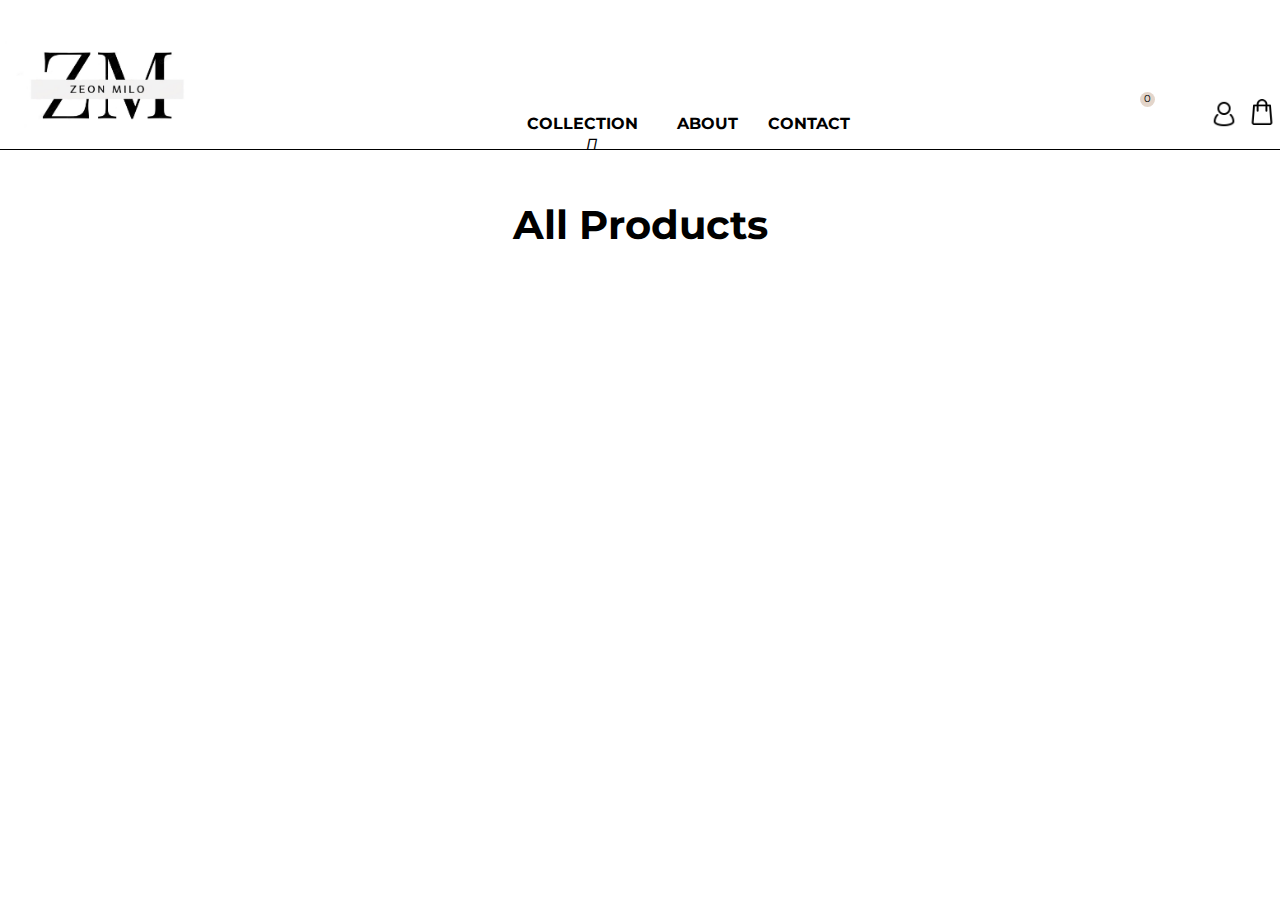
==== allProductsPage.html @ 49925fd9 "Added-Title-to-AllProductsPage" ====
<!DOCTYPE html>
<html lang="en">
<head>
    <meta charset="UTF-8">
    <meta http-equiv="X-UA-Compatible" content="IE=edge">
    <meta name="viewport" content="width=device-width, initial-scale=1.0">
    
    <script type='module' defer src="./js/allProductPage.js"></script>
    
    <link rel="stylesheet" href="./css/common.css">
    <link rel="stylesheet" href="./css/allProductsPage.css">

    <!-- Fonts -->
    <link rel="preconnect" href="https://fonts.googleapis.com">
    <link rel="preconnect" href="https://fonts.gstatic.com" crossorigin>
    <link href="https://fonts.googleapis.com/css2?family=Montserrat:wght@300&display=swap" rel="stylesheet">
    <link rel="stylesheet" href="https://cdnjs.cloudflare.com/ajax/libs/font-awesome/4.7.0/css/font-awesome.min.css">
    <link rel="stylesheet" href="https://use.fontawesome.com/releases/v5.15.4/css/all.css" integrity="sha384-DyZ88mC6Up2uqS4h/KRgHuoeGwBcD4Ng9SiP4dIRy0EXTlnuz47vAwmeGwVChigm" crossorigin="anonymous">

    <title>Zeon Milo</title>
</head>
<body>
    <header>
        <div class="loggedInUser none"></div>
        <nav class="containerHeader">
            <li class="logoHeader"><a href="./index.html"><img src="/assets/icons/logoCropped.png" alt="zmLogo"></a></li>
            <div class="contactDiv">
                <li id="menu">COLLECTION
                    <i class="fas fa-angle-down"></i>
                    <ul id="dropdown">
                        <li><a href="allProductsPage.html">ALL PRODUCTS</a></li>
                    </ul>
                </li>
                <li><a href="#contact">ABOUT</a></li>
                <li><a href="#socialMedia">CONTACT</a></li>
            </div>
            <div class="qty"></div>
            <div class="icons">
                <li><a class="loginIcon" href="./login.html"><img src="/assets/icons/account.png" alt="account" id='accountIcon'></a></li>
                <li><a href="./cartPage.html"><img src="/assets/icons/shop-bag.png" alt="cartIcon" id='cartIcon'></a></li>
                <div class="adminIcons none">
                    <li><a class="adminSetting" href="./myProfile.html"><img src="/assets/icons/admin.png" title="Admin settings" alt="adminIcon" id='adminIcon'></a></li>
                    <li><a class="myOrders" href="./myProfile.html"><img src="/assets/icons/orders.png" title="My orders" alt="orderIcon" id='orderIcon'></a></li>
                    <li><a class="logOut" href="./login.html"><img src="/assets/icons/logout.png" title="Log out" alt="logOutIcon" id='logOutIcon'></a></li>
                </div>
            </div>
        </nav>
    </header>

        <main> 


        </main>


</body>
</html>
---- css/common.css ----
*{
    box-sizing: border-box;
    margin: 0px;
    padding: 0px; 
}

:root {
    --color1: #EDEDE9;
    --color2: #D6CCC2;
    --color3: #F5EBE0;
    --color4: #E3D5CA;
    --color5: #D5BDAF;
    --primaryFont: 'Montserrat', sans-serif;
}

body {
    font-family: var(--primaryFont);
    color: black; 
    min-height: 100vh;
}

header {
    position: relative;
    top: 0px;
    left: 0px;
    right: 0px;
    height: 150px;
    width: 100vw;

    display: flex;
    flex-direction: column;
    border-bottom: 1px solid black; 
    background-color: white;
    justify-content: space-between;
}


.logoHeader img {
    max-width: 200px;
    padding-top: 35px;
}
 
.containerHeader {
    width: 100%; 
    display: flex;
    align-items: flex-end;
    justify-content: space-between;
}
 
/* Parent to dropdown */ 
#menu { 
    position: relative; 
    width: 130px;
    text-align: center;
    cursor: pointer;
    padding-right: 15px;
}

.contactDiv {
    display: flex;
    align-items: center;
    justify-content: center;
    padding-right: 50px;
    width: 4em;
    gap: 20px;
    font-weight: bold;
}

.hamburgerMenu {
    display: none;
    cursor: pointer;       
}

.bar {
    display: block;
    width: 25px;
    height: 3px;
    margin: 5px auto;
    -webkit-transition: all 0.3s ease-in-out;
    transition: all 0.3s ease-in-out;
    background-color: black;
}

.icons {
    display: flex;
    flex-direction: row;
    justify-content: flex-end;
    width: 4em;
    margin-top: 70px;
}

.allIcons {
    padding-right: 100px;
}

.fas {
    position: absolute;
    padding-left: 5px;
    padding-top: 2px;
}
 
/* Child to menu*/
#dropdown {
    display: none;
    position: absolute;
    width: 100%;
}

.loggedInUser {
    display: flex;
    position: fixed;
    right: 0px;
    top: 0px;
}

.loggedInUser p {
    padding-top: 2px;
    padding-right: 5px;
}
 
#dropdown.active {
    display: block;
}
 
ul, li {
    list-style: none;
    color: black;
    background-color: white;
    
}
 
li {
    color: black; 
    text-decoration: none;
    padding: 5px;
    transition: all 0.8s ease;
}

a {
    color: black; 
    text-decoration: none;
    transition: all 0.8s ease;

}

.adminIcons {
    display: flex;
}


#accountIcon {
    height: 30px;
    width: 30px; 
}

#cartIcon {
    height: 26px;
    width: 26px; 
}

#adminIcon {
    height: 26px;
    width: 26px; 
}

#orderIcon {
    height: 26px;
    width: 26px; 
}

#logOutIcon {
    height: 26px;
    width: 26px; 
}

.qty {
    display: flex;
    position: absolute;
    justify-content: center;
    width: 15px;
    height: 15px;
    right:125px;
    top:92px;
    font-size: 10px;
    border-radius: 50%;
    background-color: #E3D5CA;
}

.qtyAdmin {
    right: 247px;
}

.qtyCustomer {
    right: 212px;
}

/* main {
    margin-top: 140px;
    height: unset;
    display: flex;
    flex-direction: column;
    justify-content: center;
    align-items: center;
    flex-wrap: wrap;
    padding-bottom: 30px;
    padding-left: 10px;
    padding-right: 10px;
} */

/* main {
    display: flex;
    flex-direction: column;
    margin-top: 130px; 
    width: 100%;
    height: 100vh;
    background-color: white;
    } */




footer { 
    position: relative;
    bottom: 0px;
    left: 0px;
    right: 0px;
    height: 150px;
}

.footerDiv {
    position: relative; 
    display: flex;
    flex-direction: row;
    justify-content: space-around; 
    align-items: center;    
}

.logoFooter img {
    max-width: 200px;
    margin-right: 40px;
    margin-top: 20px;
}

.contactIcon {
    padding-left: 0px;
    padding-top: 20px;
}

.copy {
    font-size: 14px;
    text-align: center;
    padding-bottom: 5px;
}


.none {
    display: none;
}


/* smartphones, portrait iPhone, portrait 480x320 phones (Android) */ 
@media screen and (max-width:320px) { 
    
    .logoHeader img {
        max-width: 150px;
    }        

}

/* smartphones, Android phones, landscape iPhone */
@media screen and (max-width: 480px) { 

    .logoHeader img {
        max-width: 150px;
    }        

}

/* portrait tablets, portrait iPad, e-readers (Nook/Kindle), landscape 800x480 phones (Android) */ 
@media screen and (max-width:600px) { 
    
    .logoHeader img {
        width: 170px;
    }        

    header {
        height: 130px;
    }

    .some.hidden {
        display: none;
    }

    .contactInfo.hidden {
        display: none;
    }

    .logoFooter img {
        width: 100px;
    }

    .copy {
        font-size: 10px;
    }
}

/* tablet, landscape iPad, lo-res laptops ands desktops */ 
@media screen and (max-width:800px) {
 
    .logoHeader img {
        max-width: 200px;
    }    

/* Hamburgermeny */

    .hamburgerMenu {
        display: block; 
        flex-grow: auto;
    }

    .hamburgerMenu {
        display: block;
        padding-left: 40px;
        padding-bottom: 40px;
    }

    .hamburgerMenu.active .bar:nth-child(2) {
        opacity: 0;
    }
    .hamburgerMenu.active .bar:nth-child(1) {
        transform: translateY(8px) rotate(45deg)
    }
    .hamburgerMenu.active .bar:nth-child(3) {
        transform: translateY(-8px) rotate(-45deg);
    }

    .contactDiv {
        position: absolute;
        left: -100%;
        top: 100px;
        flex-direction: column;
        align-items: flex-start;
        flex-basis: 100px;
        background-color: #D5BDAF;
        width: 20%;
        object-fit: contain;

        transition: 0.3s;
        padding: 10px;
    }

    /* Fortsätt med att få hela boxen anpassad. flex?  */
  /*   ul, li {
        width: 20%;
        background-color: white;   
    }

    #menu.nav-item {
    } */

    .nav-item {        
        margin: 16px 0;
    }

    .contactDiv.active {
        left: 0;
    }

    #accountIcon {
        height: 27px;
        width: 27px; 
    }
    
    #cartIcon {
        height: 22px;
        width: 22px; 
    }

    .allIcons {
        padding-right: 20px;
    }

}

/* tablet, landscape iPad, lo-res laptops ands desktops */ 
/* @media screen and (max-width:1100px) { */
    

/* tablet, landscape iPad, lo-res laptops ands desktops */ 
@media screen and (max-width:1200px) {
    
    .allIcons {
        padding-right: 30px;
    }

    .qty {
        right: 45px;
    } 
}
---- css/allProductsPage.css ----
* {
    margin: 0;
    box-sizing: border-box;
}

/* main {
    /* display: flex;
    justify-content: center;
    align-items: center; */


.allproductsDiv {

    display: flex;
    flex-direction: row;
    flex-wrap: wrap;
    justify-content: center;
    align-items: center;

}

.titleOfAllProducts {
    display: flex;
    width: 100%;
    justify-content: center;
    align-items: center;
    font-size: 40px;
    padding-top: 50px;
    padding-bottom: 20px;

}

.collectionImage {
    width: 100%;
    height: 300px;
    object-fit: contain;
    
}



.productContainer {

    width: 25%;

    display: flex;

    flex-direction: column;

    margin: 40px;

    padding-top: 40px;

    justify-content: center;

    align-items: center;

    cursor: pointer;


}

.productTitle {
    margin-top: 40px;
    text-align: center;
}

.productUnitPrice {
    font-size: 20px;
    margin-top: 15px; 
    padding-bottom: 0;
    text-align: center;
    
}

p {
    text-align: center;
    font-size: 20px;
    margin-top: 10px;
}



/* portrait tablets, portrait iPad, e-readers (Nook/Kindle), landscape 800x480 phones (Android) */ 
@media screen and (max-width:979px) { 
    .productContainer {
        width: 20%;
        margin-top: 0;
    }
    .collectionImage {
        height: 250px;
    }

    .productTitle {
        margin-top: 5px;
        font-size: 15px;
    }


    .productUnitPrice {
        font-size: 15px;
    }

    p {
        font-size: 12px;
        margin-top: 10px; 
        padding-bottom: 10px;
    }

}

/* portrait tablets, portrait iPad */
@media screen and (max-width: 599px) { 

    .productContainer {
        width: 30%;
        margin-top: 0;
    }
    .collectionImage {
        height: 140px;
    }

    .productContainer {
        width: 30%;
    }

    .collectionImage {
        height: 150px;
    }

    .productTitle {
        margin-top: 0;
    }

    .productTitle {
        margin-top: 10px;
        font-size: 10px;
    }


    .productUnitPrice {
        font-size: 10px;
    }

    p {
        font-size: 8px;
        margin: 8px; 
        padding-bottom: 10px;
    }
}

/* smartphones, portrait iPhone, portrait 340x320 phones (Android) */ 
@media screen and (max-width:390px) { 
    .productContainer {
        width: 25%;
    }
    .collectionImage {
        width: 150px;
        /*height: 150px; */
    }

    .productTitle {
        margin-top: 0;
    }

    .productTitle {
        margin-top: 10px;
        font-size: 8px;
    }


    .productUnitPrice {
        font-size: 8px;
    }

    p {
        font-size: 5px;
        margin: 5px; 
        
    }

}
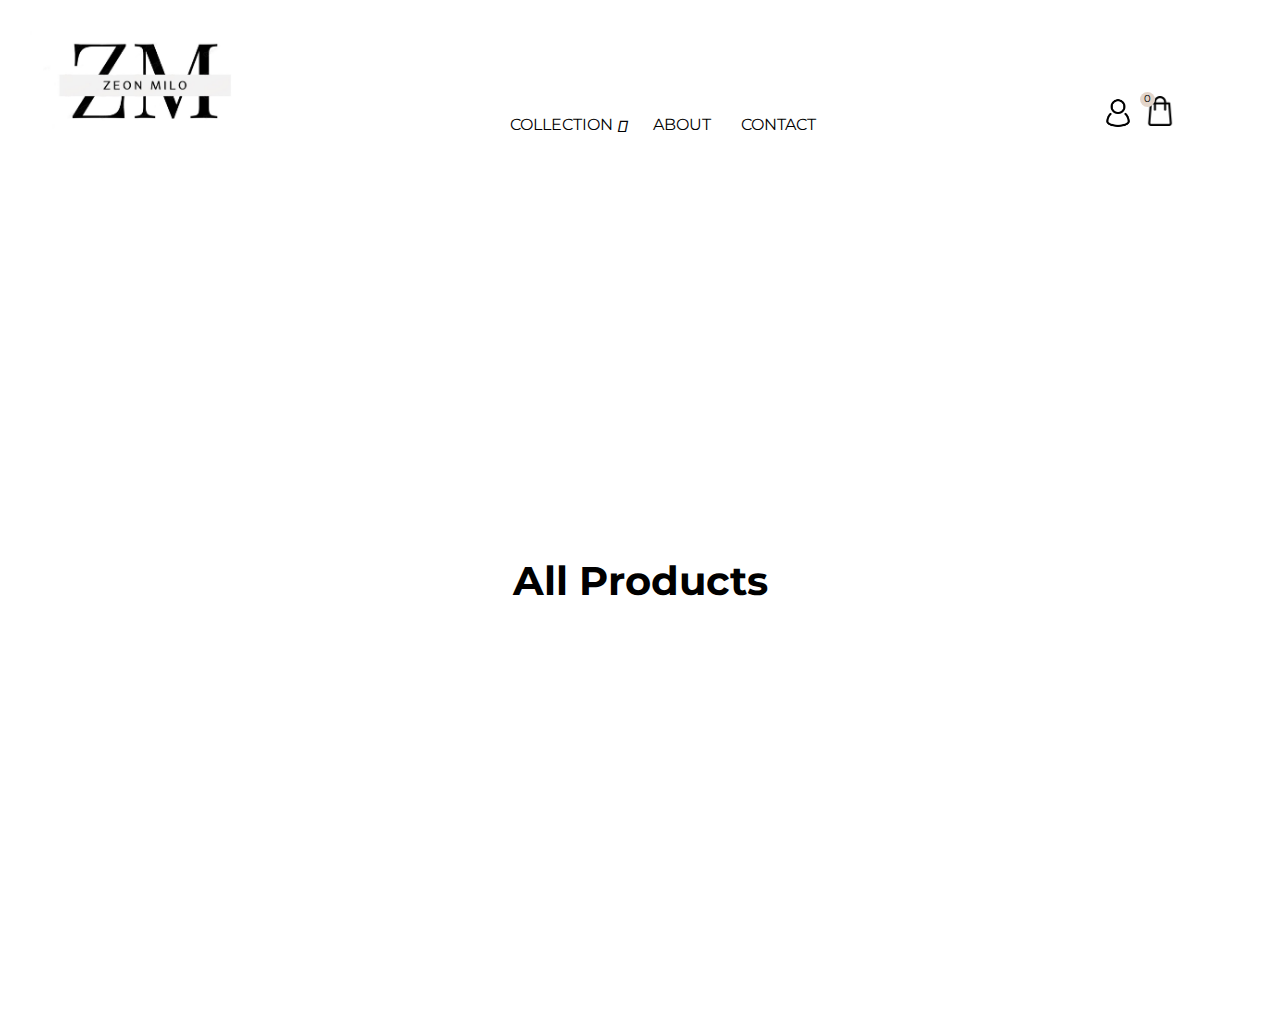
==== commit f3db06b8: "Worked with header and startpage. Removed unnecessary code" ====
--- a/allProductsPage.html
+++ b/allProductsPage.html
@@ -8,6 +8,7 @@
     <script type='module' defer src="./js/allProductPage.js"></script>
     
     <link rel="stylesheet" href="./css/common.css">
+    <link rel="stylesheet" href="./css/startPage.css">
     <link rel="stylesheet" href="./css/allProductsPage.css">
 
     <!-- Fonts -->
@@ -20,7 +21,47 @@
     <title>Zeon Milo</title>
 </head>
 <body>
+
     <header>
+        <div class="loggedInUser none"></div>
+            <nav class="containerHeader">
+                <div class="hamburgerMenu">
+                    <span class="bar"></span>
+                    <span class="bar"></span>
+                    <span class="bar"></span>
+                </div>
+                <div class="logo">
+                    <li class="logoHeader"><a href="./index.html"><img src="/assets/icons/logoCropped.png" alt="zmLogo"></a></li>
+                </div>
+        
+                <ul class="contactDiv">
+                    <li class="nav-item" id="menu">COLLECTION
+                    <i class="fas fa-angle-down"></i>
+                        <ul id="dropdown">
+                            <li><a class="nav-item" href="allProductsPage.html">ALL PRODUCTS</a></li>
+                        </ul>
+                    </li>
+                    <li><a class="nav-item" href="#contact">ABOUT</a></li>
+                    <li><a class="nav-item" href="#socialMedia">CONTACT</a></li>
+                </ul>
+        
+                <div class="allIcons">
+                    <div class="qty"></div>
+                        <div class="icons">
+                            <li><a class="loginIcon" href="./login.html"><img src="/assets/icons/account.png" alt="account" id='accountIcon'></a></li>
+                            <li><a href="./cartPage.html"><img src="/assets/icons/shop-bag.png" alt="cartIcon" id='cartIcon'></a></li>                    
+                        
+                        <div class="adminIcons none">
+                            <li><a class="adminSetting" href="./myProfile.html"><img src="/assets/icons/admin.png" title="Admin settings" alt="adminIcon" id='adminIcon'></a></li>
+                            <li><a class="myOrders" href="./myProfile.html"><img src="/assets/icons/orders.png" title="My orders" alt="orderIcon" id='orderIcon'></a></li>
+                            <li><a class="logOut" href="./login.html"><img src="/assets/icons/logout.png" title="Log out" alt="logOutIcon" id='logOutIcon'></a></li>
+                        </div>
+                    </div>
+                </div>
+            </nav>  
+    </header>
+    
+  <!--   <header>
         <div class="loggedInUser none"></div>
         <nav class="containerHeader">
             <li class="logoHeader"><a href="./index.html"><img src="/assets/icons/logoCropped.png" alt="zmLogo"></a></li>
@@ -45,7 +86,7 @@
                 </div>
             </div>
         </nav>
-    </header>
+    </header> -->
 
         <main> 
 
--- a/css/common.css
+++ b/css/common.css
@@ -25,20 +25,20 @@
     top: 0px;
     left: 0px;
     right: 0px;
-    height: 150px;
+    height: 130px;
     width: 100vw;
 
     display: flex;
     flex-direction: column;
-    border-bottom: 1px solid black; 
     background-color: white;
     justify-content: space-between;
 }
 
 
 .logoHeader img {
-    max-width: 200px;
-    padding-top: 35px;
+    max-width: 250px;
+    padding-top: 25px;
+    padding-left: 25px;
 }
  
 .containerHeader {
@@ -51,7 +51,7 @@
 /* Parent to dropdown */ 
 #menu { 
     position: relative; 
-    width: 130px;
+    width: 150px;
     text-align: center;
     cursor: pointer;
     padding-right: 15px;
@@ -64,7 +64,6 @@
     padding-right: 50px;
     width: 4em;
     gap: 20px;
-    font-weight: bold;
 }
 
 .hamburgerMenu {
@@ -74,9 +73,9 @@
 
 .bar {
     display: block;
-    width: 25px;
+    width: 35px;
     height: 3px;
-    margin: 5px auto;
+    margin: 7px auto;
     -webkit-transition: all 0.3s ease-in-out;
     transition: all 0.3s ease-in-out;
     background-color: black;
@@ -99,7 +98,8 @@
     padding-left: 5px;
     padding-top: 2px;
 }
- 
+
+
 /* Child to menu*/
 #dropdown {
     display: none;
@@ -107,18 +107,6 @@
     width: 100%;
 }
 
-.loggedInUser {
-    display: flex;
-    position: fixed;
-    right: 0px;
-    top: 0px;
-}
-
-.loggedInUser p {
-    padding-top: 2px;
-    padding-right: 5px;
-}
- 
 #dropdown.active {
     display: block;
 }
@@ -141,37 +129,50 @@
     color: black; 
     text-decoration: none;
     transition: all 0.8s ease;
-
-}
-
+}
+
+.loggedInUser {
+    display: flex;
+    position: fixed;
+    right: 0px;
+    top: 0px;
+}
+
+.loggedInUser p {
+    padding-top: 2px;
+    padding-right: 5px;
+}
+ 
 .adminIcons {
     display: flex;
 }
 
 
 #accountIcon {
+    height: 34px;
+    width: 34px; 
+}
+
+#cartIcon {
     height: 30px;
     width: 30px; 
 }
 
-#cartIcon {
-    height: 26px;
-    width: 26px; 
-}
+/* Dessa är ej stylade responsivt */
 
 #adminIcon {
-    height: 26px;
-    width: 26px; 
+    height: 34px;
+    width: 34px; 
 }
 
 #orderIcon {
-    height: 26px;
-    width: 26px; 
+    height: 34px;
+    width: 34px; 
 }
 
 #logOutIcon {
-    height: 26px;
-    width: 26px; 
+    height: 34px;
+    width: 34px; 
 }
 
 .qty {
@@ -195,64 +196,49 @@
     right: 212px;
 }
 
-/* main {
-    margin-top: 140px;
-    height: unset;
-    display: flex;
-    flex-direction: column;
-    justify-content: center;
-    align-items: center;
-    flex-wrap: wrap;
-    padding-bottom: 30px;
-    padding-left: 10px;
-    padding-right: 10px;
-} */
-
-/* main {
-    display: flex;
-    flex-direction: column;
-    margin-top: 130px; 
-    width: 100%;
-    height: 100vh;
-    background-color: white;
-    } */
-
-
-
-
-footer { 
+/* footer { 
     position: relative;
     bottom: 0px;
     left: 0px;
     right: 0px;
-    height: 150px;
-}
+    height: 250px;
+} */
 
 .footerDiv {
     position: relative; 
     display: flex;
     flex-direction: row;
     justify-content: space-around; 
-    align-items: center;    
+    align-items: center;
+
+    height: 200px;  
 }
 
 .logoFooter img {
-    max-width: 200px;
-    margin-right: 40px;
-    margin-top: 20px;
-}
-
-.contactIcon {
-    padding-left: 0px;
+    max-width: 250px;
+    padding-right: 40px;
     padding-top: 20px;
 }
 
+.fab {
+    color: #D5BDAF;
+    height: 34px;
+    width: 34px; 
+    text-align: center;
+}
+ 
+
+.some {
+    text-align: center;
+}
+
 .copy {
-    font-size: 14px;
+    font-size: 16px;
     text-align: center;
-    padding-bottom: 5px;
-}
-
+    background-color: #fffcf8;
+    padding-top: 30px;
+    padding-bottom: 30px;
+}
 
 .none {
     display: none;
@@ -288,20 +274,20 @@
         height: 130px;
     }
 
-    .some.hidden {
+/*     .some.hidden {
         display: none;
-    }
-
-    .contactInfo.hidden {
+    } */
+
+  /*   .contactInfo.hidden {
         display: none;
-    }
+    } */
 
     .logoFooter img {
-        width: 100px;
+        width: 150px;
     }
 
     .copy {
-        font-size: 10px;
+        font-size: 14px;
     }
 }
 
@@ -310,55 +296,57 @@
  
     .logoHeader img {
         max-width: 200px;
+        padding-top: 0px;
     }    
 
+    header {
+        justify-content: space-around;
+    }
+
 /* Hamburgermeny */
+
+#menu {
+    text-align: start;
+}
 
     .hamburgerMenu {
         display: block; 
-        flex-grow: auto;
     }
 
     .hamburgerMenu {
         display: block;
         padding-left: 40px;
-        padding-bottom: 40px;
     }
 
     .hamburgerMenu.active .bar:nth-child(2) {
         opacity: 0;
     }
     .hamburgerMenu.active .bar:nth-child(1) {
-        transform: translateY(8px) rotate(45deg)
+        transform: translateY(10px) rotate(49deg)
     }
     .hamburgerMenu.active .bar:nth-child(3) {
-        transform: translateY(-8px) rotate(-45deg);
+        transform: translateY(-10px) rotate(-49deg);
+    }
+
+    .containerHeader {
+        align-items: center;
     }
 
     .contactDiv {
         position: absolute;
         left: -100%;
-        top: 100px;
+        top: 80px;
         flex-direction: column;
         align-items: flex-start;
-        flex-basis: 100px;
-        background-color: #D5BDAF;
-        width: 20%;
+
+        background-color: white;
+        width: 170px;
         object-fit: contain;
 
         transition: 0.3s;
         padding: 10px;
     }
 
-    /* Fortsätt med att få hela boxen anpassad. flex?  */
-  /*   ul, li {
-        width: 20%;
-        background-color: white;   
-    }
-
-    #menu.nav-item {
-    } */
-
     .nav-item {        
         margin: 16px 0;
     }
@@ -367,34 +355,40 @@
         left: 0;
     }
 
+    /* Icons */
+
     #accountIcon {
-        height: 27px;
-        width: 27px; 
-    }
-    
+        height: 34px;
+        width: 34px;    
+    }
+
     #cartIcon {
-        height: 22px;
-        width: 22px; 
-    }
-
-    .allIcons {
-        padding-right: 20px;
-    }
-
-}
-
-/* tablet, landscape iPad, lo-res laptops ands desktops */ 
-/* @media screen and (max-width:1100px) { */
-    
+        height: 30px;
+        width: 30px;    
+    }
+
+    .icons {
+        margin-top: 0px;
+    }
+    
+    .qty {
+        top: 43px;
+    }
+
+    .logoFooter img {
+        width: 200px;
+    }
+}
+ 
 
 /* tablet, landscape iPad, lo-res laptops ands desktops */ 
 @media screen and (max-width:1200px) {
     
     .allIcons {
-        padding-right: 30px;
+        padding-right: 40px;
     }
 
     .qty {
-        right: 45px;
+        right: 60px;
     } 
 }
--- a/css/startPage.css
+++ b/css/startPage.css
@@ -0,0 +1,248 @@
+
+/* Ta bort?? */
+main {
+  height: 100vh;
+  display: flex;
+  justify-content: flex-start;
+  align-items: center;
+  flex-wrap: wrap;
+  padding-bottom: 30px;
+}
+
+
+/* Hero-carousel */
+
+.gallery {
+	display: grid;
+	grid-template-columns: repeat(10, 80vw);
+	grid-template-rows: 1fr;
+	grid-column-gap: 1rem;
+	grid-row-gap: 1rem;
+	overflow: scroll;
+
+  background-color: white;
+	height: 70vh;
+  padding: 2rem;
+
+	scroll-snap-type: both mandatory;
+	scroll-padding: 1rem;
+  object-fit: scale-down;
+  cursor: pointer;
+}
+
+.gallery::-webkit-scrollbar {
+  display: none;
+}
+
+.active {
+	scroll-snap-type: unset;
+}
+
+.carousel {
+	scroll-snap-align: center;
+	display: inline-block;
+	border-radius: 3px;
+	font-size: 0;
+}
+
+#photo1 {
+    background-image:url("./../assets/abKnowledge.jpg");
+    background-size: cover;
+    height: 100%;
+    width: 100%
+}
+
+#photo2 {
+    background-image:url("./../assets/womanStrongBianca2.jpg");
+    background-size: cover;
+   
+    object-fit: scale-down;
+}
+
+#photo3 {
+    background-image:url("./../assets/figSometimesIFeelTransparent.jpg");
+    background-size: cover;
+    height: 100%;
+    width: 100%
+}
+
+#photo4 {
+    background-image:url("./../assets/wildCountryDreams.png");
+    background-size: cover;
+    height: 100%;
+    width: 100%
+}
+
+#photo5 {
+    background-image:url("./../assets/figDylan.JPG");
+    background-size: cover;
+    height: 100%;
+    width: 100%
+}
+
+.centered {
+    position: absolute;
+    top: 50%;
+    left: 50%;
+    transform: translate(-50%, -50%);
+  }
+
+/* Hero slutar */
+
+/* News image section */
+.h1 {
+  display: inline-block;
+  text-align: center;
+  width: 100%;
+  padding-top: 30px;
+  background-color: #EDEDE9;
+}
+
+.imageDiv {
+  display: block;
+  width: 100%;
+  overflow-y: auto;
+  /* overflow:auto; */
+  padding: 40px 40px;
+  background-color: #EDEDE9;
+  cursor: pointer;
+}
+
+.imageDiv::-webkit-scrollbar {
+  display: none;
+}
+
+.imageSlider {
+  display: block; 
+  white-space: nowrap; 
+}
+
+.imageScroller {
+  display: inline-block;
+  margin-right: 40px;
+}
+
+.imageScroller img {
+  width: 250px; 
+  max-height: 300px;
+  min-height: 300px;
+}
+
+/* News slutar */
+
+/* Style for Newsletter */
+
+.container {
+  display: flex;
+  justify-content: center;
+  align-items: center;
+  flex-direction: column;
+  letter-spacing: 2.1px;
+  padding-top: 25px; 
+  
+}
+
+p {
+  letter-spacing: 0px;
+  padding-top: 25px;
+}
+
+form {
+  position: relative;
+  font-family: Arial;
+  padding: 20px;
+  background-color: #f5ebe0;
+}
+
+.newsLetterContainer {
+  display: flex;
+  align-items: center;
+  justify-content: center;
+  padding: 25px;
+}
+
+.newsLetter {
+  padding: 2px;
+  background-color: white;
+}
+
+
+input[type=text] {
+  width: 20%;
+  padding: 12px;
+  margin: 8px 10px;
+  display: inline-block;
+  border: 1px solid #ccc;
+  box-sizing: border-box;
+}
+
+input[type=submit] {
+  width: 10%;
+  padding: 12px;
+  margin: 10px 0;
+  display: inline-block;
+  border: 1px solid #ccc;
+  box-sizing: border-box;
+  font-weight: bold;
+  letter-spacing: 2.1px;
+}
+
+input[type=submit] {
+  background-color: #d5bdaf; 
+  color: white;
+  border: none;
+}
+
+input[type=submit]:hover {
+  opacity: 0.8;
+  cursor: pointer;
+}
+
+
+.none {
+  display: none;
+}
+/* End of Style for Newsletter */ 
+
+
+
+/* smartphones, portrait iPhone, portrait 480x320 phones (Android) */ 
+@media screen and (max-width:320px) { 
+     
+
+}
+
+/* smartphones, Android phones, landscape iPhone */
+@media screen and (max-width: 480px) { 
+ 
+
+}
+
+/* portrait tablets, portrait iPad, e-readers (Nook/Kindle), landscape 800x480 phones (Android) */ 
+@media screen and (max-width:600px) { 
+  
+
+}
+
+/* Fortsätt med gallery.. */
+
+/* tablet, landscape iPad, lo-res laptops ands desktops */ 
+@media screen and (max-width:800px) {
+
+  .gallery {
+    padding: 0px 10px;
+    height: 45vh;
+  }
+
+}
+
+/* tablet, landscape iPad, lo-res laptops ands desktops */ 
+@media screen and (max-width:1050px) {
+  .gallery {
+    height: 65vh;
+  }
+
+  .imageDiv {
+    flex-wrap: wrap;
+  }
+}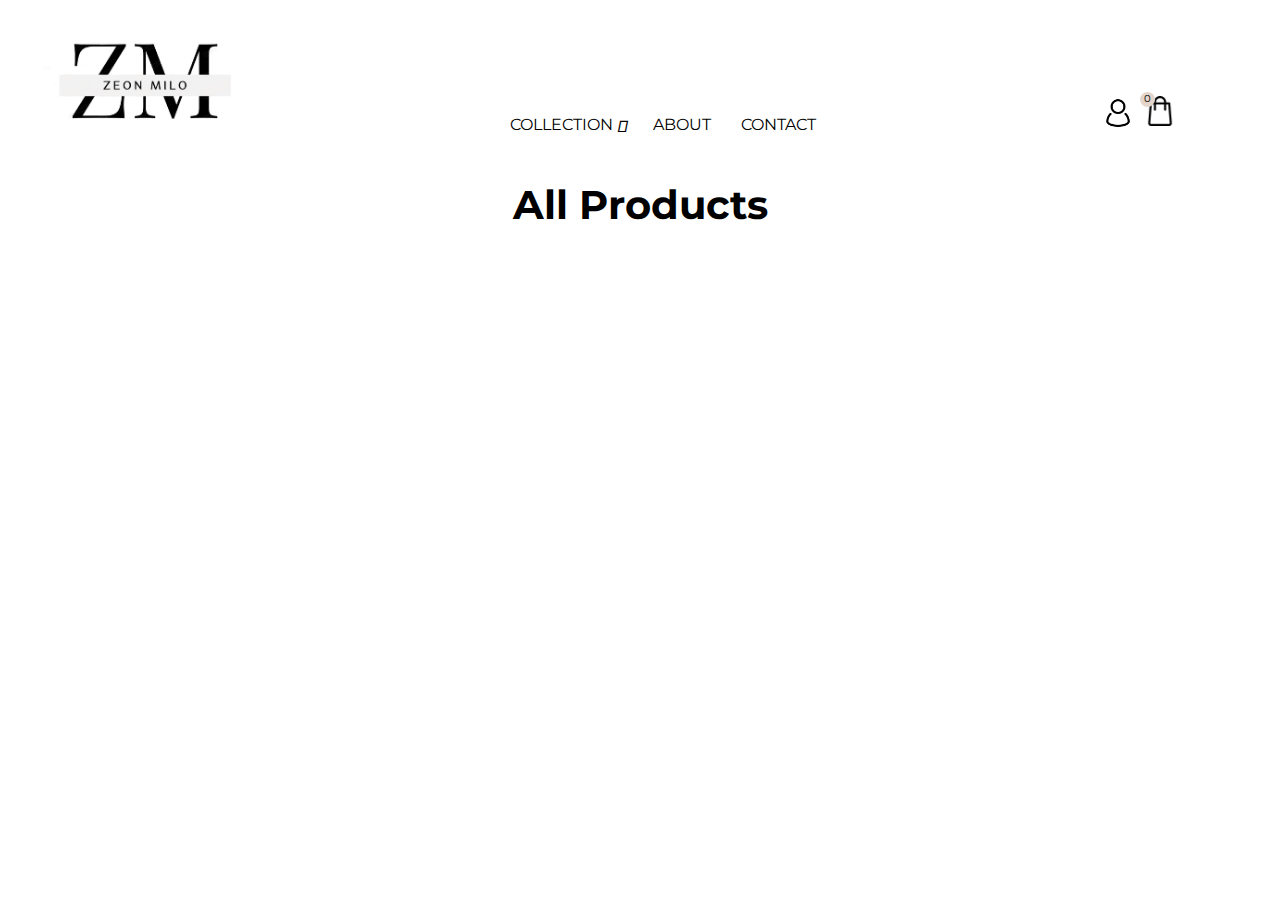
==== commit 14158f69: "Merge pull request #173 from AminaHallam/CSS-HTMl-Startpage" ====
--- a/allProductsPage.html
+++ b/allProductsPage.html
@@ -8,7 +8,6 @@
     <script type='module' defer src="./js/allProductPage.js"></script>
     
     <link rel="stylesheet" href="./css/common.css">
-    <link rel="stylesheet" href="./css/startPage.css">
     <link rel="stylesheet" href="./css/allProductsPage.css">
 
     <!-- Fonts -->
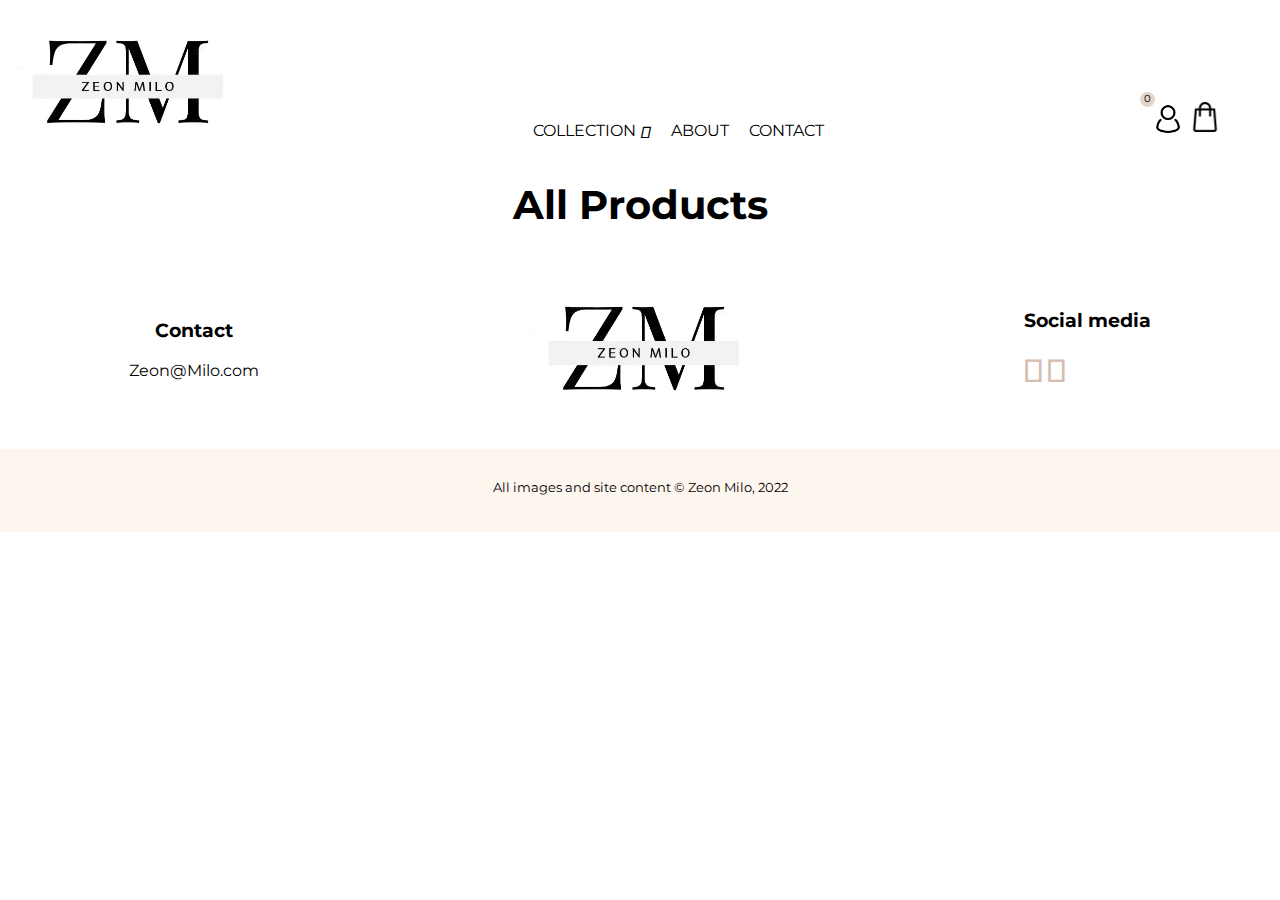
==== commit fa8f1c5d: "Responsive-startpage" ====
--- a/allProductsPage.html
+++ b/allProductsPage.html
@@ -51,8 +51,8 @@
                             <li><a href="./cartPage.html"><img src="/assets/icons/shop-bag.png" alt="cartIcon" id='cartIcon'></a></li>                    
                         
                         <div class="adminIcons none">
-                            <li><a class="adminSetting" href="./myProfile.html"><img src="/assets/icons/admin.png" title="Admin settings" alt="adminIcon" id='adminIcon'></a></li>
-                            <li><a class="myOrders" href="./myProfile.html"><img src="/assets/icons/orders.png" title="My orders" alt="orderIcon" id='orderIcon'></a></li>
+                            <li><a class="adminSetting hidden" href="./myProfile.html"><img src="/assets/icons/admin.png" title="Admin settings" alt="adminIcon" id='adminIcon'></a></li>
+                            <li><a class="myOrders" href="./myProfile.html"><img src="/assets/icons/orders.png" title="Settings/Orders" alt="orderIcon" id='orderIcon'></a></li>
                             <li><a class="logOut" href="./login.html"><img src="/assets/icons/logout.png" title="Log out" alt="logOutIcon" id='logOutIcon'></a></li>
                         </div>
                     </div>
@@ -60,37 +60,31 @@
             </nav>  
     </header>
     
-  <!--   <header>
-        <div class="loggedInUser none"></div>
-        <nav class="containerHeader">
-            <li class="logoHeader"><a href="./index.html"><img src="/assets/icons/logoCropped.png" alt="zmLogo"></a></li>
-            <div class="contactDiv">
-                <li id="menu">COLLECTION
-                    <i class="fas fa-angle-down"></i>
-                    <ul id="dropdown">
-                        <li><a href="allProductsPage.html">ALL PRODUCTS</a></li>
-                    </ul>
-                </li>
-                <li><a href="#contact">ABOUT</a></li>
-                <li><a href="#socialMedia">CONTACT</a></li>
-            </div>
-            <div class="qty"></div>
-            <div class="icons">
-                <li><a class="loginIcon" href="./login.html"><img src="/assets/icons/account.png" alt="account" id='accountIcon'></a></li>
-                <li><a href="./cartPage.html"><img src="/assets/icons/shop-bag.png" alt="cartIcon" id='cartIcon'></a></li>
-                <div class="adminIcons none">
-                    <li><a class="adminSetting" href="./myProfile.html"><img src="/assets/icons/admin.png" title="Admin settings" alt="adminIcon" id='adminIcon'></a></li>
-                    <li><a class="myOrders" href="./myProfile.html"><img src="/assets/icons/orders.png" title="My orders" alt="orderIcon" id='orderIcon'></a></li>
-                    <li><a class="logOut" href="./login.html"><img src="/assets/icons/logout.png" title="Log out" alt="logOutIcon" id='logOutIcon'></a></li>
-                </div>
-            </div>
-        </nav>
-    </header> -->
-
-        <main> 
+    <main> 
 
 
-        </main>
+    </main>
+
+    <footer>
+        <div class="footerDiv">
+            <div class="contactInfo hidden" id='contact'> 
+                <h3 class="some">Contact</h3><br>
+                <a class="contactIcon" href="mailto:ZM@gmail.com">Zeon@Milo.com</a>
+            </div>
+            <div class="logoFooter">
+                <a href="./index.html"><img src="/assets/icons/logoCropped.png" alt="logo"></a>
+            </div>
+            <div class="socialMedia" id="socialMedia"> 
+                <h3 class="some hidden">Social media</h3><br>
+                <a class="fab fa-instagram-square" target="_blank" href="https://www.instagram.com/"></a>
+                <a class="fab fa-facebook-square" target="_blank" href="https://www.facebook.com/"></a>
+                <a class="fab fa-twitter-square" target="_blank" href="https://twitter.com/?lang=sv"></a>
+            </div> 
+        </div>
+            <div class="copy">
+                <sup>All images and site content &copy; Zeon Milo, 2022</sup>
+            </div>
+    </footer>
 
 
 </body>
--- a/css/common.css
+++ b/css/common.css
@@ -17,7 +17,7 @@
 body {
     font-family: var(--primaryFont);
     color: black; 
-    min-height: 100vh;
+    /* min-height: 100vh; */
 }
 
 header {
@@ -25,8 +25,9 @@
     top: 0px;
     left: 0px;
     right: 0px;
+
     height: 130px;
-    width: 100vw;
+    width: 100%;
 
     display: flex;
     flex-direction: column;
@@ -38,7 +39,7 @@
 .logoHeader img {
     max-width: 250px;
     padding-top: 25px;
-    padding-left: 25px;
+/*     padding-left: 25px; */
 }
  
 .containerHeader {
@@ -48,7 +49,6 @@
     justify-content: space-between;
 }
  
-/* Parent to dropdown */ 
 #menu { 
     position: relative; 
     width: 150px;
@@ -56,6 +56,16 @@
     cursor: pointer;
     padding-right: 15px;
 }
+
+#dropdown {
+    display: none;
+    position: absolute;
+    width: 100%;
+}
+
+#dropdown.active {
+    display: block;
+} 
 
 .contactDiv {
     display: flex;
@@ -90,7 +100,7 @@
 }
 
 .allIcons {
-    padding-right: 100px;
+    padding-right: 60px;
 }
 
 .fas {
@@ -99,30 +109,10 @@
     padding-top: 2px;
 }
 
-
-/* Child to menu*/
-#dropdown {
-    display: none;
-    position: absolute;
-    width: 100%;
-}
-
-#dropdown.active {
-    display: block;
-}
- 
 ul, li {
     list-style: none;
     color: black;
-    background-color: white;
-    
-}
- 
-li {
-    color: black; 
-    text-decoration: none;
-    padding: 5px;
-    transition: all 0.8s ease;
+    background-color: white;    
 }
 
 a {
@@ -143,6 +133,7 @@
     padding-right: 5px;
 }
  
+
 .adminIcons {
     display: flex;
 }
@@ -151,28 +142,35 @@
 #accountIcon {
     height: 34px;
     width: 34px; 
+    margin-left: 5px;
 }
 
 #cartIcon {
     height: 30px;
     width: 30px; 
-}
-
-/* Dessa är ej stylade responsivt */
-
+    margin-left: 5px;
+}
+
+.adminSetting {
+    display: none;
+}
+ 
 #adminIcon {
     height: 34px;
     width: 34px; 
+    margin-left: 5px;
 }
 
 #orderIcon {
     height: 34px;
     width: 34px; 
+    margin-left: 5px;
 }
 
 #logOutIcon {
     height: 34px;
-    width: 34px; 
+    width: 34px;
+    margin-left: 5px;
 }
 
 .qty {
@@ -196,37 +194,25 @@
     right: 212px;
 }
 
-/* footer { 
-    position: relative;
-    bottom: 0px;
-    left: 0px;
-    right: 0px;
-    height: 250px;
-} */
-
 .footerDiv {
     position: relative; 
     display: flex;
     flex-direction: row;
     justify-content: space-around; 
     align-items: center;
-
     height: 200px;  
 }
 
 .logoFooter img {
     max-width: 250px;
-    padding-right: 40px;
-    padding-top: 20px;
 }
 
 .fab {
     color: #D5BDAF;
-    height: 34px;
-    width: 34px; 
+    width: 40px; 
     text-align: center;
-}
- 
+    font-size: 2em;
+}
 
 .some {
     text-align: center;
@@ -235,7 +221,7 @@
 .copy {
     font-size: 16px;
     text-align: center;
-    background-color: #fffcf8;
+    background-color: #fdf6ef;
     padding-top: 30px;
     padding-bottom: 30px;
 }
@@ -244,26 +230,59 @@
     display: none;
 }
 
-
-/* smartphones, portrait iPhone, portrait 480x320 phones (Android) */ 
+/* Se över detta */
 @media screen and (max-width:320px) { 
     
     .logoHeader img {
-        max-width: 150px;
+        max-width: 110px;
     }        
 
-}
-
-/* smartphones, Android phones, landscape iPhone */
+    .logoFooter img {
+        width: 110px;
+    }
+
+}
+
+/* Se över detta - bild funkar ej att göra mindre + main fuckas, fortsätter lördag*/
 @media screen and (max-width: 480px) { 
 
     .logoHeader img {
-        max-width: 150px;
-    }        
-
-}
-
-/* portrait tablets, portrait iPad, e-readers (Nook/Kindle), landscape 800x480 phones (Android) */ 
+        max-width: 100px;
+    }    
+
+    .logoFooter img {
+        max-width: 110px;
+    }
+
+    .allIcons {
+        padding-right: 5px; 
+    }
+
+    /* Ikonerna vill ej bli mindre */
+    /* 
+    #accountIcon {
+        height: 20px;
+        width: 20px;    
+    }
+
+    #cartIcon {
+        height: 18px;
+        width: 18px;    
+    }
+
+    #logOutIcon {
+        height: 20px;
+        width: 20px;
+    }
+
+    #orderIcon {
+        height: 20px;
+        width: 20px;
+    } */
+
+}
+
+
 @media screen and (max-width:600px) { 
     
     .logoHeader img {
@@ -274,40 +293,71 @@
         height: 130px;
     }
 
-/*     .some.hidden {
-        display: none;
-    } */
-
-  /*   .contactInfo.hidden {
-        display: none;
-    } */
+    .containerHeader {
+        width: 100%;
+    }
+
+
+    #accountIcon {
+        height: 22px;
+        width: 22px;    
+    }
+
+    #cartIcon {
+        height: 20px;
+        width: 20px;    
+    }
+
+    #logOutIcon {
+        height: 22px;
+        width: 22px;
+    }
+
+    #orderIcon {
+        height: 22px;
+        width: 22px;
+    }
+
+    .bar {
+        display: block;
+        width: 30px;
+        height: 3px;
+        margin: 5px auto;
+    }
+    .hamburger.active .bar:nth-child(1) {
+        transform: translateY(8px) rotate(45deg)
+    }
+    .hamburger.active .bar:nth-child(3) {
+        transform: translateY(-8px) rotate(-45deg);
+    }
 
     .logoFooter img {
-        width: 150px;
-    }
-
-    .copy {
-        font-size: 14px;
-    }
-}
-
-/* tablet, landscape iPad, lo-res laptops ands desktops */ 
+        max-width: 110px;
+        padding-left: 0px;
+    }
+
+    .fab {
+        font-size: 1.5em;
+        width: 30px;
+    }
+
+}
+
 @media screen and (max-width:800px) {
  
     .logoHeader img {
-        max-width: 200px;
+        max-width: 170px;
         padding-top: 0px;
+        padding-left: 0px;
     }    
 
     header {
         justify-content: space-around;
     }
 
-/* Hamburgermeny */
-
-#menu {
-    text-align: start;
-}
+    #menu {
+        text-align: start;
+    }
 
     .hamburgerMenu {
         display: block; 
@@ -315,7 +365,7 @@
 
     .hamburgerMenu {
         display: block;
-        padding-left: 40px;
+        padding-left: 30px;
     }
 
     .hamburgerMenu.active .bar:nth-child(2) {
@@ -355,18 +405,6 @@
         left: 0;
     }
 
-    /* Icons */
-
-    #accountIcon {
-        height: 34px;
-        width: 34px;    
-    }
-
-    #cartIcon {
-        height: 30px;
-        width: 30px;    
-    }
-
     .icons {
         margin-top: 0px;
     }
@@ -376,19 +414,73 @@
     }
 
     .logoFooter img {
-        width: 200px;
-    }
-}
- 
-
-/* tablet, landscape iPad, lo-res laptops ands desktops */ 
-@media screen and (max-width:1200px) {
+        max-width: 150px;
+        padding-left: 0px;
+    }
     
+    .contactInfo {
+        display: none;
+    }
+
+    .socialMedia {
+        display: flex; 
+    }
+
+    .some {
+        display: none;
+    }
+
+    .footerDiv {
+        height: 100px;
+        justify-content: space-evenly;
+    }
+
+    .copy {
+        padding-top: 7px;
+        padding-bottom: 7px;
+        font-size: 12px;
+    }
+}
+ 
+
+@media screen and (max-width:1000px) {
+
+    .logoHeader img {
+        max-width: 200px;
+        padding-left: 0px;
+    }  
+
+    #accountIcon {
+        height: 26px;
+        width: 26px;    
+    }
+
+    #cartIcon {
+        height: 24px;
+        width: 24px;    
+    }
+
+    #logOutIcon {
+        height: 26px;
+        width: 26px;
+    }
+
+    #orderIcon {
+        height: 26px;
+        width: 26px;
+    }
+
     .allIcons {
-        padding-right: 40px;
+        padding-right: 20px;
     }
 
     .qty {
         right: 60px;
-    } 
-}
+    }
+    
+    .loggedInUser p {
+        font-size: 12px;
+    }
+
+}
+
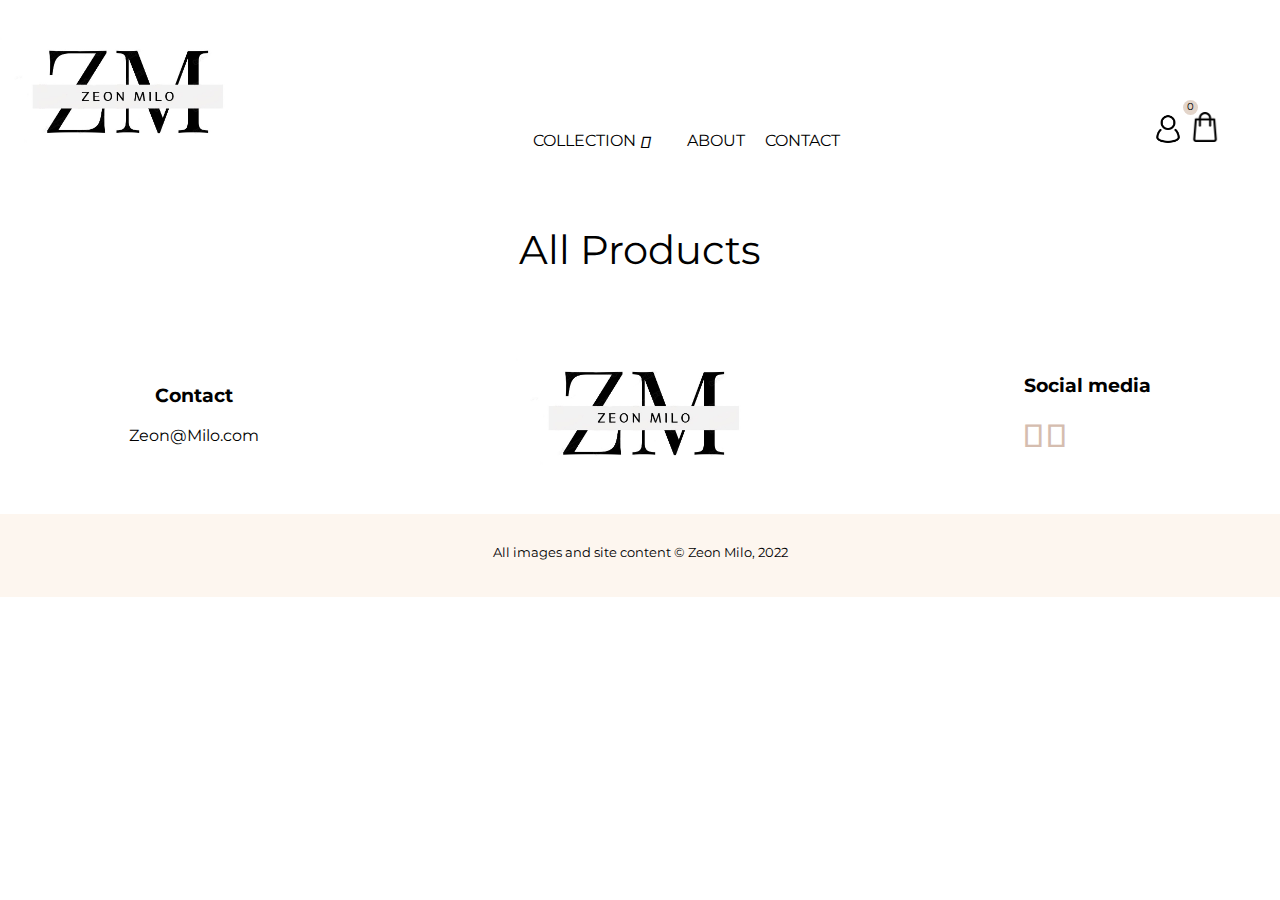
==== commit abcfe14c: "Changed path meny about to aboutsection" ====
--- a/allProductsPage.html
+++ b/allProductsPage.html
@@ -40,7 +40,7 @@
                             <li><a class="nav-item" href="allProductsPage.html">ALL PRODUCTS</a></li>
                         </ul>
                     </li>
-                    <li><a class="nav-item" href="#contact">ABOUT</a></li>
+                    <li><a class="nav-item" href="./index.html">ABOUT</a></li>
                     <li><a class="nav-item" href="#socialMedia">CONTACT</a></li>
                 </ul>
         
--- a/css/common.css
+++ b/css/common.css
@@ -67,12 +67,17 @@
     display: block;
 } 
 
+.productContainerForDropdown {
+    padding-top: 10px;
+    padding-bottom: 10px;
+}
+
 .contactDiv {
     display: flex;
     align-items: center;
     justify-content: center;
     padding-right: 50px;
-    width: 4em;
+    /* width: 4em; */
     gap: 20px;
 }
 
@@ -115,6 +120,11 @@
     background-color: white;    
 }
 
+li {
+    padding-top: 10px;
+    padding-bottom: 10px;
+}
+
 a {
     color: black; 
     text-decoration: none;
@@ -179,19 +189,20 @@
     justify-content: center;
     width: 15px;
     height: 15px;
-    right:125px;
-    top:92px;
+    right:82px;
+    top:100px;
     font-size: 10px;
     border-radius: 50%;
     background-color: #E3D5CA;
 }
 
 .qtyAdmin {
-    right: 247px;
+    right: 160px;
 }
 
 .qtyCustomer {
-    right: 212px;
+    right: 160px;
+    top: 100px;
 }
 
 .footerDiv {
@@ -231,114 +242,55 @@
 }
 
 /* Se över detta */
-@media screen and (max-width:320px) { 
-    
+
+
+
+@media screen and (max-width:1000px) {
+
     .logoHeader img {
-        max-width: 110px;
-    }        
-
-    .logoFooter img {
-        width: 110px;
-    }
-
-}
-
-/* Se över detta - bild funkar ej att göra mindre + main fuckas, fortsätter lördag*/
-@media screen and (max-width: 480px) { 
-
-    .logoHeader img {
-        max-width: 100px;
-    }    
-
-    .logoFooter img {
-        max-width: 110px;
+        max-width: 200px;
+        padding-left: 0px;
+    }  
+
+    #accountIcon {
+        height: 26px;
+        width: 26px;    
+    }
+
+    #cartIcon {
+        height: 24px;
+        width: 24px;    
+    }
+
+    #logOutIcon {
+        height: 26px;
+        width: 26px;
+    }
+
+    #orderIcon {
+        height: 26px;
+        width: 26px;
     }
 
     .allIcons {
-        padding-right: 5px; 
-    }
-
-    /* Ikonerna vill ej bli mindre */
-    /* 
-    #accountIcon {
-        height: 20px;
-        width: 20px;    
-    }
-
-    #cartIcon {
-        height: 18px;
-        width: 18px;    
-    }
-
-    #logOutIcon {
-        height: 20px;
-        width: 20px;
-    }
-
-    #orderIcon {
-        height: 20px;
-        width: 20px;
-    } */
-
-}
-
-
-@media screen and (max-width:600px) { 
-    
-    .logoHeader img {
-        width: 170px;
-    }        
-
-    header {
-        height: 130px;
-    }
-
-    .containerHeader {
-        width: 100%;
-    }
-
-
-    #accountIcon {
-        height: 22px;
-        width: 22px;    
-    }
-
-    #cartIcon {
-        height: 20px;
-        width: 20px;    
-    }
-
-    #logOutIcon {
-        height: 22px;
-        width: 22px;
-    }
-
-    #orderIcon {
-        height: 22px;
-        width: 22px;
-    }
-
-    .bar {
-        display: block;
-        width: 30px;
-        height: 3px;
-        margin: 5px auto;
-    }
-    .hamburger.active .bar:nth-child(1) {
-        transform: translateY(8px) rotate(45deg)
-    }
-    .hamburger.active .bar:nth-child(3) {
-        transform: translateY(-8px) rotate(-45deg);
-    }
-
-    .logoFooter img {
-        max-width: 110px;
-        padding-left: 0px;
-    }
-
-    .fab {
-        font-size: 1.5em;
-        width: 30px;
+        padding-right: 20px;
+    }
+
+    .qty {
+        right: 37px;
+        top: 85px;
+    }
+    .qtyAdmin {
+        right: 97px;
+    }
+
+    .qtyCustomer {
+        right: 97px;
+        top: 84px;
+    }
+
+    .loggedInUser p {
+        font-size: 12px;
     }
 
 }
@@ -385,7 +337,7 @@
     .contactDiv {
         position: absolute;
         left: -100%;
-        top: 80px;
+        top: 90px;
         flex-direction: column;
         align-items: flex-start;
 
@@ -410,7 +362,16 @@
     }
     
     .qty {
-        top: 43px;
+        top: 38px;
+        right: 37px;
+    }
+
+    .qtyAdmin {
+        right: 100px;
+    }
+
+    .qtyCustomer {
+        right: 97px;
     }
 
     .logoFooter img {
@@ -443,44 +404,139 @@
 }
  
 
-@media screen and (max-width:1000px) {
-
+
+@media screen and (max-width:600px) { 
+    
     .logoHeader img {
-        max-width: 200px;
+        width: 170px;
+    }        
+
+    header {
+        height: 130px;
+    }
+
+    .containerHeader {
+        width: 100%;
+    }
+
+
+    #accountIcon {
+        height: 22px;
+        width: 22px;    
+    }
+
+    #cartIcon {
+        height: 20px;
+        width: 20px;    
+    }
+
+    #logOutIcon {
+        height: 22px;
+        width: 22px;
+    }
+
+    #orderIcon {
+        height: 22px;
+        width: 22px;
+    }
+
+    .bar {
+        display: block;
+        width: 30px;
+        height: 3px;
+        margin: 5px auto;
+    }
+    .hamburger.active .bar:nth-child(1) {
+        transform: translateY(8px) rotate(45deg)
+    }
+    .hamburger.active .bar:nth-child(3) {
+        transform: translateY(-8px) rotate(-45deg);
+    }
+
+    .logoFooter img {
+        max-width: 110px;
         padding-left: 0px;
-    }  
-
+    }
+
+    .fab {
+        font-size: 1.5em;
+        width: 30px;
+    }
+
+    .qty {
+        right: 32px;
+    }
+    .qtyAdmin {
+        right: 87px;
+    }
+
+    .qtyCustomer {
+        right: 87px;
+    }
+
+}
+
+
+/* Se över detta - bild funkar ej att göra mindre + main fuckas, fortsätter lördag*/
+@media screen and (max-width: 480px) { 
+
+    .logoHeader img {
+        max-width: 100px;
+    }    
+
+    .logoFooter img {
+        max-width: 110px;
+    }
+
+    .allIcons {
+        padding-right: 5px; 
+    }
+
+    .qty {
+        right: 15px;
+    }
+
+    .qtyAdmin {
+        right: 73px;
+    }
+
+    .qtyCustomer {
+        right: 73px;
+    }
+
+    /* Ikonerna vill ej bli mindre */
+    /* 
     #accountIcon {
-        height: 26px;
-        width: 26px;    
+        height: 20px;
+        width: 20px;    
     }
 
     #cartIcon {
-        height: 24px;
-        width: 24px;    
+        height: 18px;
+        width: 18px;    
     }
 
     #logOutIcon {
-        height: 26px;
-        width: 26px;
+        height: 20px;
+        width: 20px;
     }
 
     #orderIcon {
-        height: 26px;
-        width: 26px;
-    }
-
-    .allIcons {
-        padding-right: 20px;
-    }
-
-    .qty {
-        right: 60px;
-    }
+        height: 20px;
+        width: 20px;
+    } */
+
+}
+
+
+@media screen and (max-width:320px) { 
     
-    .loggedInUser p {
-        font-size: 12px;
-    }
-
-}
-
+    .logoHeader img {
+        max-width: 110px;
+    }        
+
+    .logoFooter img {
+        width: 110px;
+    }
+
+}--- a/css/allProductsPage.css
+++ b/css/allProductsPage.css
@@ -1,22 +1,21 @@
-* {
-    margin: 0;
-    box-sizing: border-box;
+main {
+    
 }
-
-/* main {
-    /* display: flex;
-    justify-content: center;
-    align-items: center; */
 
 
 .allproductsDiv {
+display: flex;
+flex-direction: row;
+flex-wrap: wrap;
+justify-content: center;
+text-align: center;
+padding-bottom: 10%;
+}
 
-    display: flex;
-    flex-direction: row;
-    flex-wrap: wrap;
-    justify-content: center;
-    align-items: center;
-
+.productTitle {
+    padding-top: 40px;
+    text-align: center;
+    font-size: 20px;
 }
 
 .titleOfAllProducts {
@@ -24,159 +23,124 @@
     width: 100%;
     justify-content: center;
     align-items: center;
+    margin: 0px;
     font-size: 40px;
-    padding-top: 50px;
-    padding-bottom: 20px;
+    padding-top: 95px;
+    padding-bottom: 40px;
+}
 
+
+.productContainer {
+    display: flex;
+    flex-direction: column;
+    margin: 40px;
+    justify-content: center;
+    align-items: center;
+    cursor: pointer;
+    width: 25%;
 }
 
 .collectionImage {
     width: 100%;
+    height: 400px;
+    object-fit: contain;
+}
+
+p {
+    margin-top:10px;
+}
+
+@media only screen and (max-width: 1000px) {
+    .titleOfAllProducts {
+        padding-top: 60px;
+    }
+}
+
+@media only screen and (max-width: 950px) {
+    .productTitle {
+      font-size: 16px;
+    }
+    .avaliableUnits {
+        font-size: 11px;
+    }
+    .productTitle {
+        padding-top: 20px;
+    }
+    .collectionPageImage {
+        height: 250px;
+}
+    .titleOfAllProducts {
+        padding-top: 50px;
+    }
+}
+
+@media only screen and (max-width: 873px) {
+    .titleOfAllProducts {
+        padding-bottom: 0px;
+    }
+    .productContainer {
+        height: 400px;
+    }
+}
+
+@media only screen and (max-width: 741px) {
+    .productContainer {
+        height: 350px;
+    }
+}
+
+
+@media only screen and (max-width: 650px) {
+    .productTitle {
+        padding-top: 8px;
+        padding-top: 3px;
+        font-size: 10px;
+    }
+    p {
+        margin-top: 2px;
+    }
+    .collectionImage {
+        width: 150px;
+}
+.titleOfAllProducts {
+    font-size: 30px;
+    padding-top: 40px;
+    padding-bottom: 1px;
+}
+.productContainer {
     height: 300px;
-    object-fit: contain;
-    
+}
+}
+
+@media only screen and (max-width: 370px) {
+    .titleOfAllProducts {
+        font-size: 18px;
+        padding-top: 18px;
+        padding-bottom: 20px;
+    }
+    .productContainer {
+        height: 300px;
+    }
+}
+
+@media only screen and (max-width: 319px) {
+    .productContainer {
+        height: 256px;
+    }
+    .productTitle {
+        width: 150px;
+    }
+    .collectionImage {
+        width: 200px;
+}
+.titleOfAllProducts {
+    padding-top: 20px;
+    padding-bottom: 30px;
+}
+.productContainer {
+    height: 350px;
+}
 }
 
 
 
-.productContainer {
-
-    width: 25%;
-
-    display: flex;
-
-    flex-direction: column;
-
-    margin: 40px;
-
-    padding-top: 40px;
-
-    justify-content: center;
-
-    align-items: center;
-
-    cursor: pointer;
-
-
-}
-
-.productTitle {
-    margin-top: 40px;
-    text-align: center;
-}
-
-.productUnitPrice {
-    font-size: 20px;
-    margin-top: 15px; 
-    padding-bottom: 0;
-    text-align: center;
-    
-}
-
-p {
-    text-align: center;
-    font-size: 20px;
-    margin-top: 10px;
-}
-
-
-
-/* portrait tablets, portrait iPad, e-readers (Nook/Kindle), landscape 800x480 phones (Android) */ 
-@media screen and (max-width:979px) { 
-    .productContainer {
-        width: 20%;
-        margin-top: 0;
-    }
-    .collectionImage {
-        height: 250px;
-    }
-
-    .productTitle {
-        margin-top: 5px;
-        font-size: 15px;
-    }
-
-
-    .productUnitPrice {
-        font-size: 15px;
-    }
-
-    p {
-        font-size: 12px;
-        margin-top: 10px; 
-        padding-bottom: 10px;
-    }
-
-}
-
-/* portrait tablets, portrait iPad */
-@media screen and (max-width: 599px) { 
-
-    .productContainer {
-        width: 30%;
-        margin-top: 0;
-    }
-    .collectionImage {
-        height: 140px;
-    }
-
-    .productContainer {
-        width: 30%;
-    }
-
-    .collectionImage {
-        height: 150px;
-    }
-
-    .productTitle {
-        margin-top: 0;
-    }
-
-    .productTitle {
-        margin-top: 10px;
-        font-size: 10px;
-    }
-
-
-    .productUnitPrice {
-        font-size: 10px;
-    }
-
-    p {
-        font-size: 8px;
-        margin: 8px; 
-        padding-bottom: 10px;
-    }
-}
-
-/* smartphones, portrait iPhone, portrait 340x320 phones (Android) */ 
-@media screen and (max-width:390px) { 
-    .productContainer {
-        width: 25%;
-    }
-    .collectionImage {
-        width: 150px;
-        /*height: 150px; */
-    }
-
-    .productTitle {
-        margin-top: 0;
-    }
-
-    .productTitle {
-        margin-top: 10px;
-        font-size: 8px;
-    }
-
-
-    .productUnitPrice {
-        font-size: 8px;
-    }
-
-    p {
-        font-size: 5px;
-        margin: 5px; 
-        
-    }
-
-}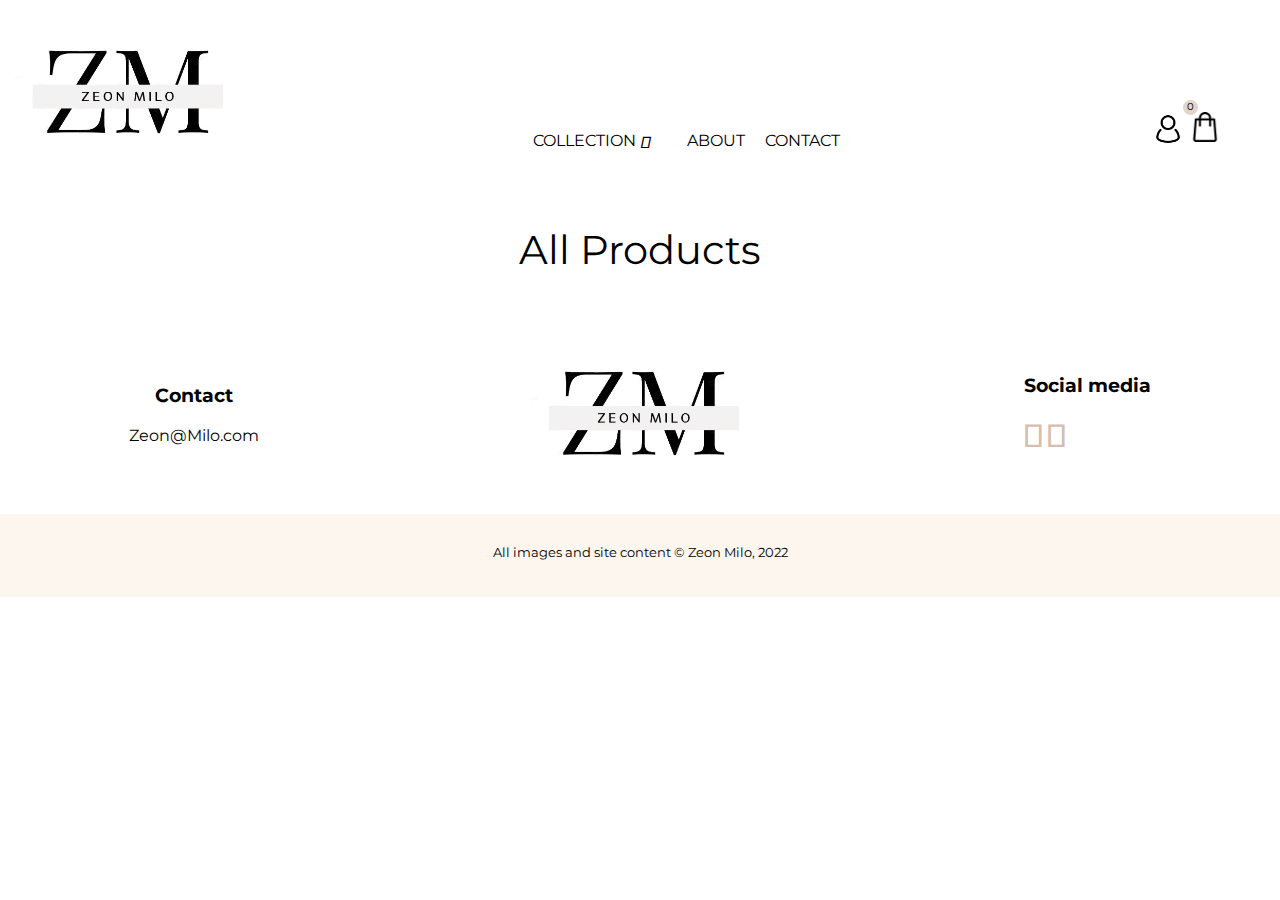
==== commit cdce6d82: "Changed AdminIcon" ====
--- a/allProductsPage.html
+++ b/allProductsPage.html
@@ -51,8 +51,8 @@
                             <li><a href="./cartPage.html"><img src="/assets/icons/shop-bag.png" alt="cartIcon" id='cartIcon'></a></li>                    
                         
                         <div class="adminIcons none">
-                            <li><a class="adminSetting hidden" href="./myProfile.html"><img src="/assets/icons/admin.png" title="Admin settings" alt="adminIcon" id='adminIcon'></a></li>
-                            <li><a class="myOrders" href="./myProfile.html"><img src="/assets/icons/orders.png" title="Settings/Orders" alt="orderIcon" id='orderIcon'></a></li>
+                            <li><a class="adminSetting" href="./myProfile.html"><img src="/assets/icons/admin.png" title="Admin settings" alt="adminIcon" id='adminIcon'></a></li>
+                            <li><a class="myOrders" href="./myProfile.html"><img src="/assets/icons/orders.png" title="Orders" alt="orderIcon" id='orderIcon'></a></li>
                             <li><a class="logOut" href="./login.html"><img src="/assets/icons/logout.png" title="Log out" alt="logOutIcon" id='logOutIcon'></a></li>
                         </div>
                     </div>
--- a/css/common.css
+++ b/css/common.css
@@ -39,7 +39,6 @@
 .logoHeader img {
     max-width: 250px;
     padding-top: 25px;
-/*     padding-left: 25px; */
 }
  
 .containerHeader {
@@ -77,7 +76,6 @@
     align-items: center;
     justify-content: center;
     padding-right: 50px;
-    /* width: 4em; */
     gap: 20px;
 }
 
@@ -161,9 +159,9 @@
     margin-left: 5px;
 }
 
-.adminSetting {
+/* .adminSetting {
     display: none;
-}
+} */
  
 #adminIcon {
     height: 34px;
@@ -206,9 +204,8 @@
 }
 
 .footerDiv {
-    position: relative; 
-    display: flex;
-    flex-direction: row;
+    display: flex;
+    flex-direction: row; 
     justify-content: space-around; 
     align-items: center;
     height: 200px;  
@@ -237,12 +234,11 @@
     padding-bottom: 30px;
 }
 
+
+/* Iconerna när ingen är inloggad */
 .none {
     display: none;
 }
-
-/* Se över detta */
-
 
 
 @media screen and (max-width:1000px) {
@@ -477,7 +473,6 @@
 }
 
 
-/* Se över detta - bild funkar ej att göra mindre + main fuckas, fortsätter lördag*/
 @media screen and (max-width: 480px) { 
 
     .logoHeader img {
@@ -503,28 +498,6 @@
     .qtyCustomer {
         right: 73px;
     }
-
-    /* Ikonerna vill ej bli mindre */
-    /* 
-    #accountIcon {
-        height: 20px;
-        width: 20px;    
-    }
-
-    #cartIcon {
-        height: 18px;
-        width: 18px;    
-    }
-
-    #logOutIcon {
-        height: 20px;
-        width: 20px;
-    }
-
-    #orderIcon {
-        height: 20px;
-        width: 20px;
-    } */
 
 }
 
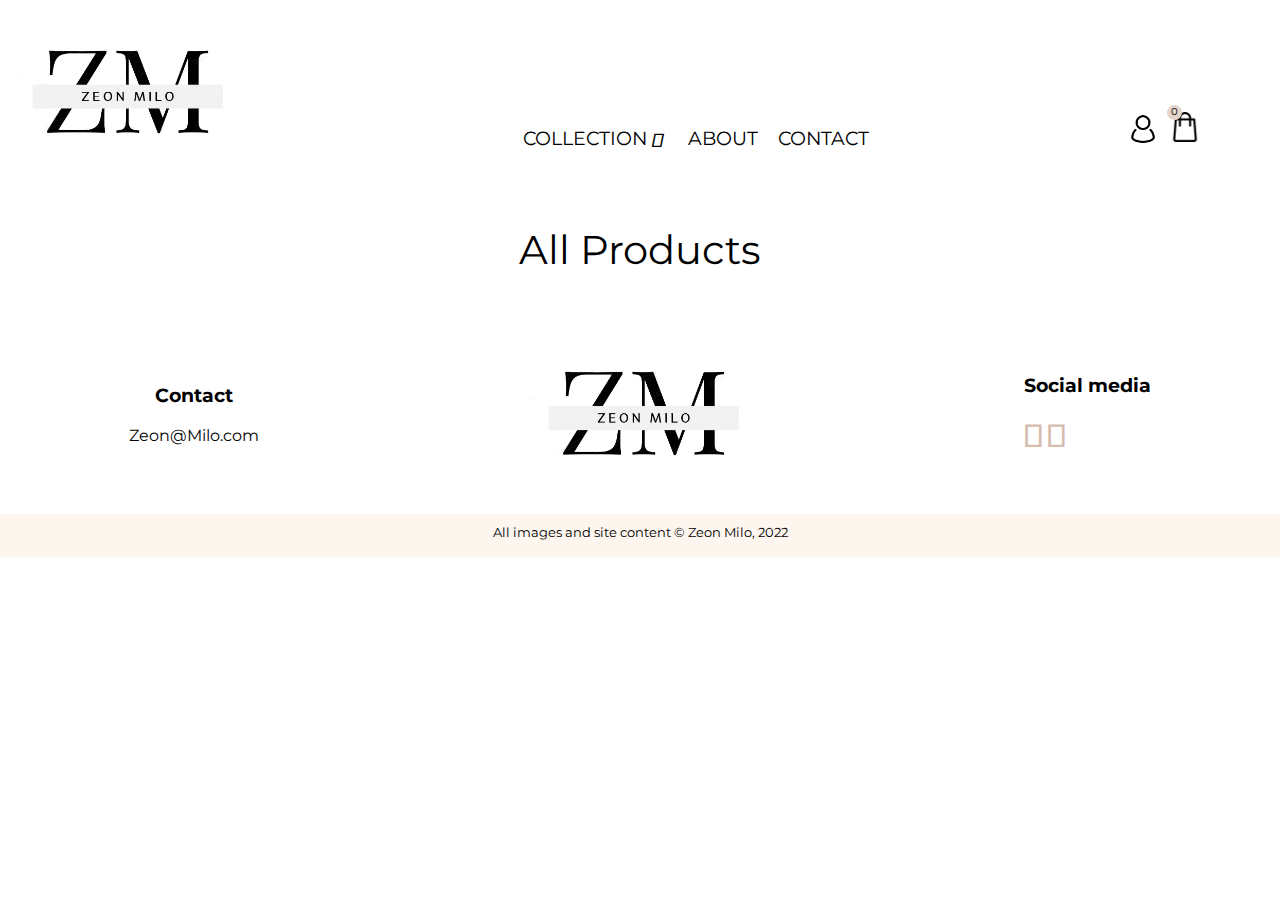
==== commit beb576e5: "changed dropdown, added to orders, changed all products to not be in bold" ====
--- a/allProductsPage.html
+++ b/allProductsPage.html
@@ -37,7 +37,7 @@
                     <li class="nav-item" id="menu">COLLECTION
                     <i class="fas fa-angle-down"></i>
                         <ul id="dropdown">
-                            <li><a class="nav-item" href="allProductsPage.html">ALL PRODUCTS</a></li>
+                            <li><a class="nav-item" href="allProductsPage.html">All products</a></li>
                         </ul>
                     </li>
                     <li><a class="nav-item" href="./index.html">ABOUT</a></li>
--- a/css/common.css
+++ b/css/common.css
@@ -17,7 +17,6 @@
 body {
     font-family: var(--primaryFont);
     color: black; 
-    /* min-height: 100vh; */
 }
 
 header {
@@ -48,6 +47,8 @@
     justify-content: space-between;
 }
  
+
+/* Se över menyn-styling */
 #menu { 
     position: relative; 
     width: 150px;
@@ -56,27 +57,41 @@
     padding-right: 15px;
 }
 
+
+
+
 #dropdown {
     display: none;
     position: absolute;
     width: 100%;
+    
 }
 
 #dropdown.active {
     display: block;
+    background: rgb(253, 250, 250, 09);
+    opacity: 0.9;
+    font-weight: bold;
+    width: 100%;
+    
 } 
+
+
+
 
 .productContainerForDropdown {
     padding-top: 10px;
     padding-bottom: 10px;
+    
 }
 
 .contactDiv {
     display: flex;
     align-items: center;
     justify-content: center;
-    padding-right: 50px;
+   /*  padding-right: 50px; */
     gap: 20px;
+    font-size: larger;
 }
 
 .hamburgerMenu {
@@ -87,7 +102,7 @@
 .bar {
     display: block;
     width: 35px;
-    height: 3px;
+    height: 2px;
     margin: 7px auto;
     -webkit-transition: all 0.3s ease-in-out;
     transition: all 0.3s ease-in-out;
@@ -100,10 +115,11 @@
     justify-content: flex-end;
     width: 4em;
     margin-top: 70px;
+    gap: 10px;
 }
 
 .allIcons {
-    padding-right: 60px;
+    padding-right: 80px;
 }
 
 .fas {
@@ -118,6 +134,7 @@
     background-color: white;    
 }
 
+/* Kolla detta i samband med stylning av hamburgare */
 li {
     padding-top: 10px;
     padding-bottom: 10px;
@@ -138,47 +155,38 @@
 
 .loggedInUser p {
     padding-top: 2px;
-    padding-right: 5px;
+    padding-right: 25px;
 }
  
-
 .adminIcons {
     display: flex;
-}
-
+    gap: 0px 10px;
+}
 
 #accountIcon {
     height: 34px;
     width: 34px; 
-    margin-left: 5px;
 }
 
 #cartIcon {
     height: 30px;
     width: 30px; 
-    margin-left: 5px;
-}
-
-/* .adminSetting {
-    display: none;
-} */
+}
+
  
 #adminIcon {
     height: 34px;
     width: 34px; 
-    margin-left: 5px;
 }
 
 #orderIcon {
     height: 34px;
     width: 34px; 
-    margin-left: 5px;
 }
 
 #logOutIcon {
     height: 34px;
     width: 34px;
-    margin-left: 5px;
 }
 
 .qty {
@@ -187,20 +195,20 @@
     justify-content: center;
     width: 15px;
     height: 15px;
-    right:82px;
-    top:100px;
+    right:98px;
+    top:105px;
     font-size: 10px;
     border-radius: 50%;
     background-color: #E3D5CA;
 }
 
 .qtyAdmin {
-    right: 160px;
+    right: 176px;
 }
 
 .qtyCustomer {
-    right: 160px;
-    top: 100px;
+    right: 176px;
+    top: 105px;
 }
 
 .footerDiv {
@@ -230,10 +238,9 @@
     font-size: 16px;
     text-align: center;
     background-color: #fdf6ef;
-    padding-top: 30px;
-    padding-bottom: 30px;
-}
-
+    padding-top: 10px;
+    padding-bottom: 10px;
+}
 
 /* Iconerna när ingen är inloggad */
 .none {
@@ -263,26 +270,32 @@
         width: 26px;
     }
 
+    #adminIcon {
+        height: 26px;
+        width: 26px; 
+    }
+
     #orderIcon {
         height: 26px;
         width: 26px;
     }
 
     .allIcons {
-        padding-right: 20px;
+        padding-right: 40px;
     }
 
     .qty {
-        right: 37px;
-        top: 85px;
+        right: 54px;
+        top: 89px;
     }
     .qtyAdmin {
-        right: 97px;
+        right: 116px;
+        top: 89px;
     }
 
     .qtyCustomer {
-        right: 97px;
-        top: 84px;
+        right: 115px;
+        top: 89px;
     }
 
     .loggedInUser p {
@@ -308,10 +321,6 @@
     }
 
     .hamburgerMenu {
-        display: block; 
-    }
-
-    .hamburgerMenu {
         display: block;
         padding-left: 30px;
     }
@@ -330,23 +339,28 @@
         align-items: center;
     }
 
+    /* Se över detta... */
     .contactDiv {
+        /* Ta bort? */
         position: absolute;
         left: -100%;
+
+
         top: 90px;
         flex-direction: column;
         align-items: flex-start;
 
-        background-color: white;
-        width: 170px;
+        background-color: #EDEDE9;
+        /* width: 170px; */
         object-fit: contain;
 
         transition: 0.3s;
-        padding: 10px;
+        padding-left: 5px;
     }
 
     .nav-item {        
-        margin: 16px 0;
+        margin-top: 10px;
+        border-bottom: solid 1px black;
     }
 
     .contactDiv.active {
@@ -358,16 +372,18 @@
     }
     
     .qty {
-        top: 38px;
-        right: 37px;
+        right: 53px;
+        top: 40px;
     }
 
     .qtyAdmin {
-        right: 100px;
+        right: 123px;
+        top: 42px;
     }
 
     .qtyCustomer {
-        right: 97px;
+        right: 122px;
+        top: 42px;
     }
 
     .logoFooter img {
@@ -397,6 +413,11 @@
         padding-bottom: 7px;
         font-size: 12px;
     }
+
+    .loggedInUser p {
+        font-size: 10px;
+    }
+
 }
  
 
@@ -415,42 +436,48 @@
         width: 100%;
     }
 
-
     #accountIcon {
-        height: 22px;
-        width: 22px;    
+        height: 23px;
+        width: 23px;    
     }
 
     #cartIcon {
-        height: 20px;
-        width: 20px;    
+        height: 21px;
+        width: 21px;    
     }
 
     #logOutIcon {
-        height: 22px;
-        width: 22px;
+        height: 23px;
+        width: 23px;
+    }
+
+    #adminIcon {
+        height: 23px;
+        width: 23px; 
     }
 
     #orderIcon {
-        height: 22px;
-        width: 22px;
+        height: 23px;
+        width: 23px;
     }
 
     .bar {
-        display: block;
         width: 30px;
-        height: 3px;
-        margin: 5px auto;
-    }
+        height: 2px;
+        margin: 6px auto;
+    }
+
+    /* Se över krysset.... */
     .hamburger.active .bar:nth-child(1) {
         transform: translateY(8px) rotate(45deg)
     }
+
     .hamburger.active .bar:nth-child(3) {
         transform: translateY(-8px) rotate(-45deg);
     }
 
     .logoFooter img {
-        max-width: 110px;
+        max-width: 120px;
         padding-left: 0px;
     }
 
@@ -460,14 +487,18 @@
     }
 
     .qty {
-        right: 32px;
-    }
+        right: 52px;
+        top: 43px;
+    }
+
     .qtyAdmin {
-        right: 87px;
+        right: 115px;
+        top: 43px;
     }
 
     .qtyCustomer {
-        right: 87px;
+        right: 115px;
+        top: 43px;
     }
 
 }
@@ -476,7 +507,7 @@
 @media screen and (max-width: 480px) { 
 
     .logoHeader img {
-        max-width: 100px;
+        max-width: 145px;
     }    
 
     .logoFooter img {
@@ -484,32 +515,95 @@
     }
 
     .allIcons {
-        padding-right: 5px; 
+        padding-right: 20px;
+    }
+
+    .hamburgerMenu {
+        padding-left: 20px;
     }
 
     .qty {
-        right: 15px;
+        right: 32px;
+        top: 43px;
     }
 
     .qtyAdmin {
-        right: 73px;
+        right: 95px;
+        top: 43px;
     }
 
     .qtyCustomer {
-        right: 73px;
-    }
-
-}
-
-
-@media screen and (max-width:320px) { 
+        right: 95px;
+        top: 43px;
+    } 
+
+
+}
+
+
+@media screen and (max-width:380px) { 
     
     .logoHeader img {
-        max-width: 110px;
+        max-width: 115px;
     }        
 
     .logoFooter img {
         width: 110px;
     }
 
-}+    .bar {
+        width: 25px;
+        height: 2px;
+        margin: 5px auto;
+    }
+
+    #cartIcon {
+        height: 19px;
+        width: 19px;    
+    }
+
+    #logOutIcon {
+        height: 21px;
+        width: 21px;
+    }
+
+    #adminIcon {
+        height: 21px;
+        width: 21px; 
+    }
+
+    #orderIcon {
+        height: 21px;
+        width: 21px;
+    }
+
+    .icons {
+        margin-top: 0px;
+        gap: 0px 3px;
+    }
+
+    .qtyAdmin {
+        right: 86px;
+        top: 43px;
+    }
+
+    .qtyCustomer {
+        right: 86px;
+        top: 43px;
+    } 
+
+
+}
+
+@media screen and (max-width:380px) { 
+    
+    .logoHeader img {
+        max-width: 105px;
+    }        
+
+    .logoFooter img {
+        width: 100px;
+    }
+
+
+}
